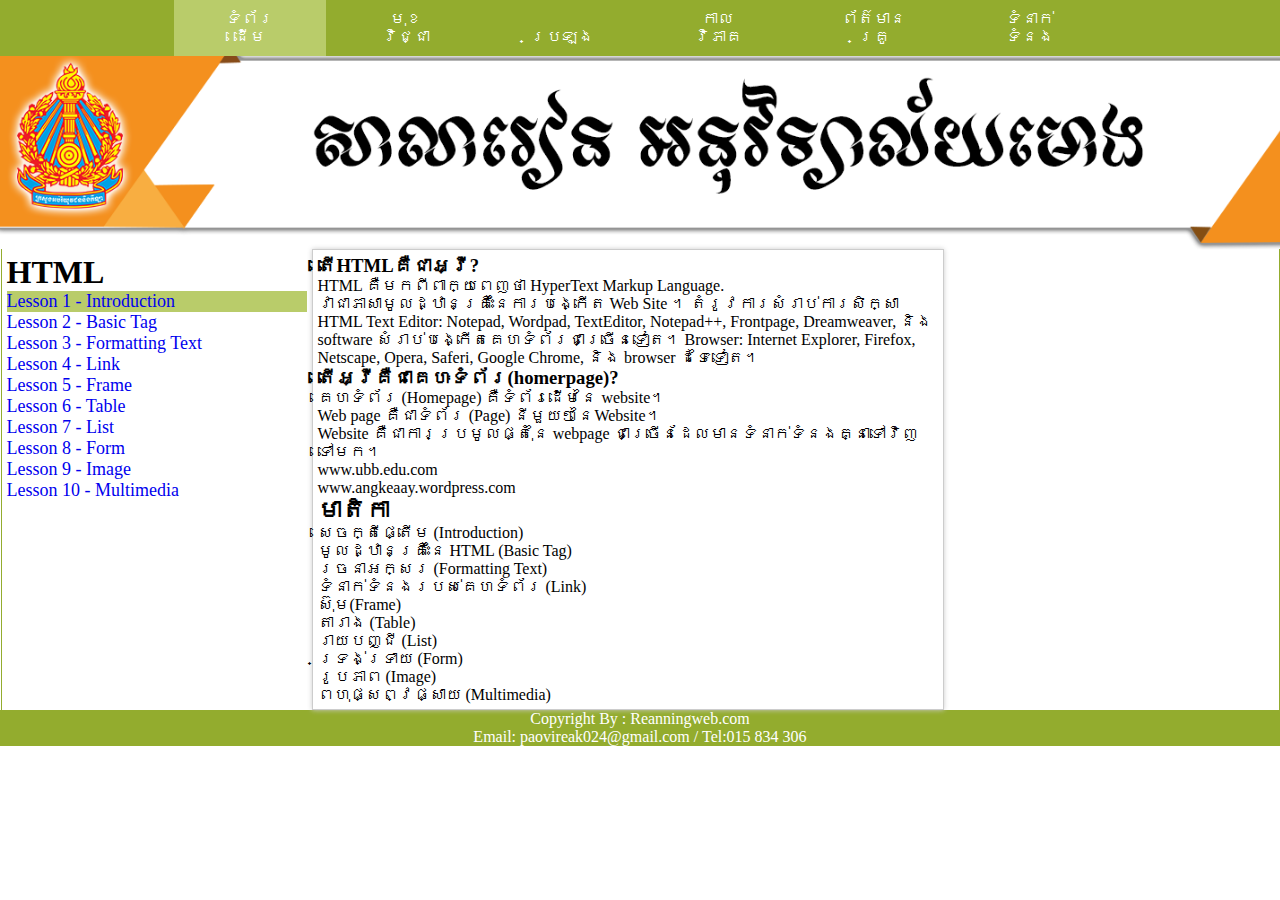
==== bootstrap.html @ 5720afa8 "Add files via upload" ====
<!DOCTYPE html>
<html>
<head>
	<meta charset="utf-8">
	<meta http-equiv="X-UA-Compatible" content="IE=edge">
	<title></title>
	<link rel="stylesheet" href="css/styleme.css">
</head>
<body>
	<div class="container">
		<nav>
			<div class="menu">
			<ul>
				<li class="active"><a href="index.html">ទំព័រដើម</a></li>
				<li><a href="css.html">មុខវិជ្ជា</a></li>
				<li><a href="java.html">ប្រឡង</a></li>
				<li><a href="php.html">កាលវិភាគ</a></li>
				<li><a href="bootstrap.html">ព័ត៌មានគ្រូ</a></li>
				<li><a href="contageus.html">ទំនាក់ទំនង</a></li>
			</ul>
		</div>
		</nav>
		
	</div>

	
	<div class="container">
		<div class="content">
			<div class="rowbanner">
				<div class="banner">
					<img src="img/banner.png" alt="">
				</div>
			</div>
			<div class="row">
				<div class="colleft"> 
					<h1>HTML</h1>
					<a href="#" class="active">Lesson 1 - Introduction</a>
					<a href="#">Lesson 2 -  Basic Tag</a>
					<a href="#">Lesson 3 - Formatting Text</a>
					<a href="#">Lesson 4 - Link</a>
					<a href="#">Lesson 5 - Frame</a>
					<a href="#">Lesson 6 - Table</a>
					<a href="#">Lesson 7 - List</a>
					<a href="#">Lesson 8 - Form</a>
					<a href="#">Lesson 9 - Image</a>
					<a href="#">Lesson 10 - Multimedia</a>
				</div>
				<div class="colcenter">
					<h3>តើHTMLគឺជាអ្វី?</h3>
					<p>HTML គឺមកពីពាក្យពេញថា HyperText Markup Language. </p>
					<p>វាជា​ភាសាមូលដ្ឋានគ្រឹះនៃការបង្កើត  Web Site​ ។
					តំរូវការសំរាប់ការសិក្សា​ HTML
					Text Editor: Notepad, Wordpad, TextEditor, Notepad++, Frontpage, Dreamweaver, និង software សំរាប់បង្កើតគេហទំព័រជាច្រើនទៀត។
					Browser: Internet Explorer, Firefox, Netscape, Opera, Saferi, Google Chrome, និង​ browser ដទៃទៀត។</p>
					
					<h3>តើអ្វីគឺជាគេហៈទំព័រ(homerpage)?</h3>
					<p>គេហទំព័រ​ (Homepage) គឺ​ទំព័រដើមនៃ website។</p>
					<p>Web page គឺជា​ទំព័រ (Page) នីមួយៗនៃWebsite។</p>
					<p>Website គឺជាការប្រមូលផ្តុំនៃ webpage ជាច្រើនដែលមានទំនាក់ទំនងគ្នាទៅវិញទៅមក។</p>
					<p>www.ubb.edu.com</p>
					<p>www.angkeaay.wordpress.com</p>

					<h2>មាតិកា</h2>
					<p>សេចក្តីផ្តើម​​ (Introduction)</p>
					<p>មូលដ្ឋានគ្រឹះនៃ​ HTML (Basic Tag)</p>
					<p>រចនាអក្សរ (Formatting Text)</p>
					<p>ទំនាក់ទំនងរបស់គេហទំព័រ (Link)</p>
					<p>ស៊ុម(Frame)</p>
					<p>តារាង (Table)</p>
					<p>រាយបញ្ជី (List)</p>
					<p>ទ្រង់ទ្រាយ (Form)</p>
					<p>រូបភាព (Image)</p>
					<p>ពហុផ្សព្វផ្សាយ (Multimedia)</p>
				</div>
				<div class="colright">
					<img src="img/img1.jpg" alt="">
				</div>
			</div>
		</div>
	</div>
	<div class="clear"></div>
	<div class="container">
		<div class="footer">
		Copyright By : Reanningweb.com<br>Email: paovireak024@gmail.com / Tel:015 834 306
	</div>
	</div>
	
</body>
</html>
---- css/styleme.css ----
*{
	padding: 0;
	margin:0 auto;
}
.container{
	display: block;
}
.menu{
	position: fixed;
	right: 0;
	left: 0;
	top: 0;
	background-color: #93ac2e;
	text-align: center;
}
.menu ul li{
	display: inline-block;
	text-align: center;
	position: relative;
}
.menu ul li a{
	text-decoration: none;
	color: #FFF;
	text-align: center;
	display: block;
	padding:10px 40px;
	margin:0 -2px;
	width: 76px;
	transition-duration: .5s;
}
.menu ul li a:hover{
	background-color: #b9cc6a;
	transform:scale(1.1);
	transition-duration: .5s;
}
.active{
	background-color: #b9cc6a;
}
.content{
	margin-top:40px;
}
.content .rowbanner .banner{
	width: 1300px;
}
.content .rowbanner .banner img{
	width:100%;
}
.content .row{
	width: 1277px;
	margin-top: -5px;
	border-left: 1px solid #93ac2e;
	border-right: 1px solid #93ac2e;
}
.content .row .colleft{
	float: left;
	width:300px;
	padding: 5px;
}
.content .row .colleft a{
	display: block;
	font-size: 18px;
	text-decoration: none;
}
.content .row .colcenter{
	border: 1px solid #CCC;
	box-shadow: 0 0 5px #CCC;
	width:620px;
	padding: 5px;
	font-family: Khmer OS Battambang;
	display: inline-block;
}
.content .row .colright{
	float: right;
	width:300px;
	padding: 5px;
}
.content .row .colright img{
	width: 100%;
}
.clear{
	clear: both;
}
.container .footer{
	background-color:#93ac2e;
	color: #FFF;
	text-align: center; 
}
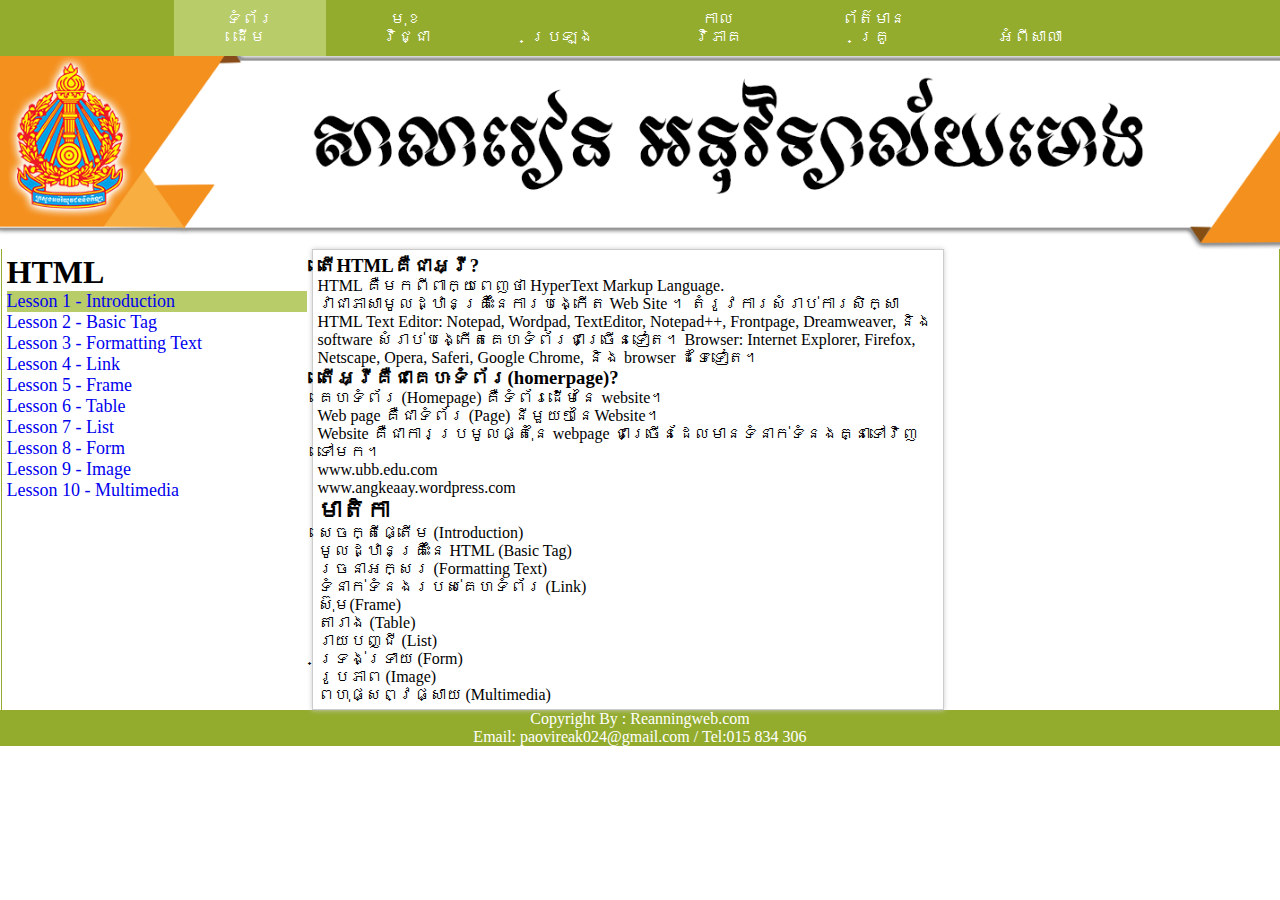
==== commit f06fbf42: "Update bootstrap.html" ====
--- a/bootstrap.html
+++ b/bootstrap.html
@@ -16,7 +16,7 @@
 				<li><a href="java.html">ប្រឡង</a></li>
 				<li><a href="php.html">កាលវិភាគ</a></li>
 				<li><a href="bootstrap.html">ព័ត៌មានគ្រូ</a></li>
-				<li><a href="contageus.html">ទំនាក់ទំនង</a></li>
+				<li><a href="contageus.html">អំពីសាលា</a></li>
 			</ul>
 		</div>
 		</nav>
@@ -86,4 +86,4 @@
 	</div>
 	
 </body>
-</html>+</html>
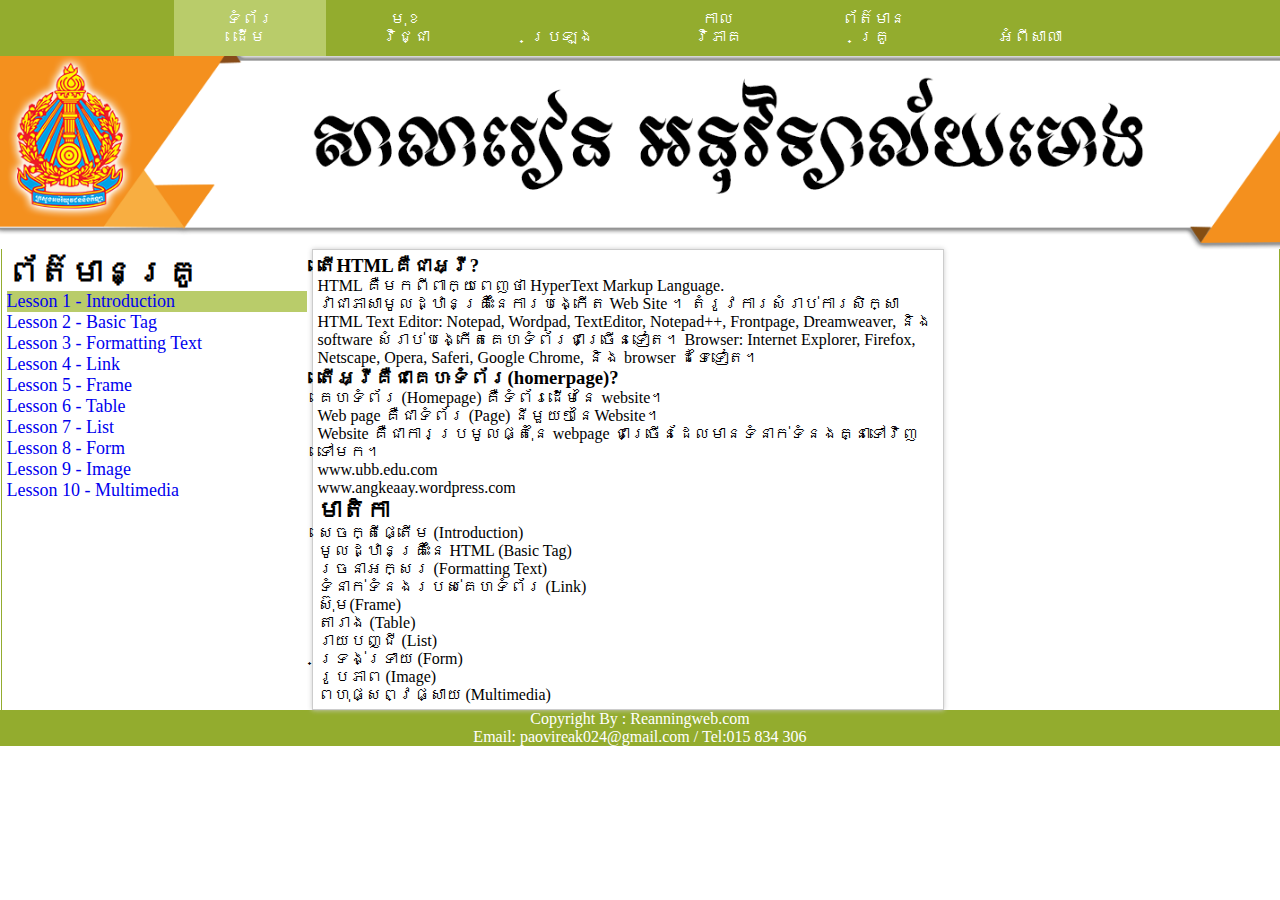
==== commit e407e12d: "Update bootstrap.html" ====
--- a/bootstrap.html
+++ b/bootstrap.html
@@ -33,7 +33,7 @@
 			</div>
 			<div class="row">
 				<div class="colleft"> 
-					<h1>HTML</h1>
+					<h1>ព័ត៌មានគ្រូ</h1>
 					<a href="#" class="active">Lesson 1 - Introduction</a>
 					<a href="#">Lesson 2 -  Basic Tag</a>
 					<a href="#">Lesson 3 - Formatting Text</a>
